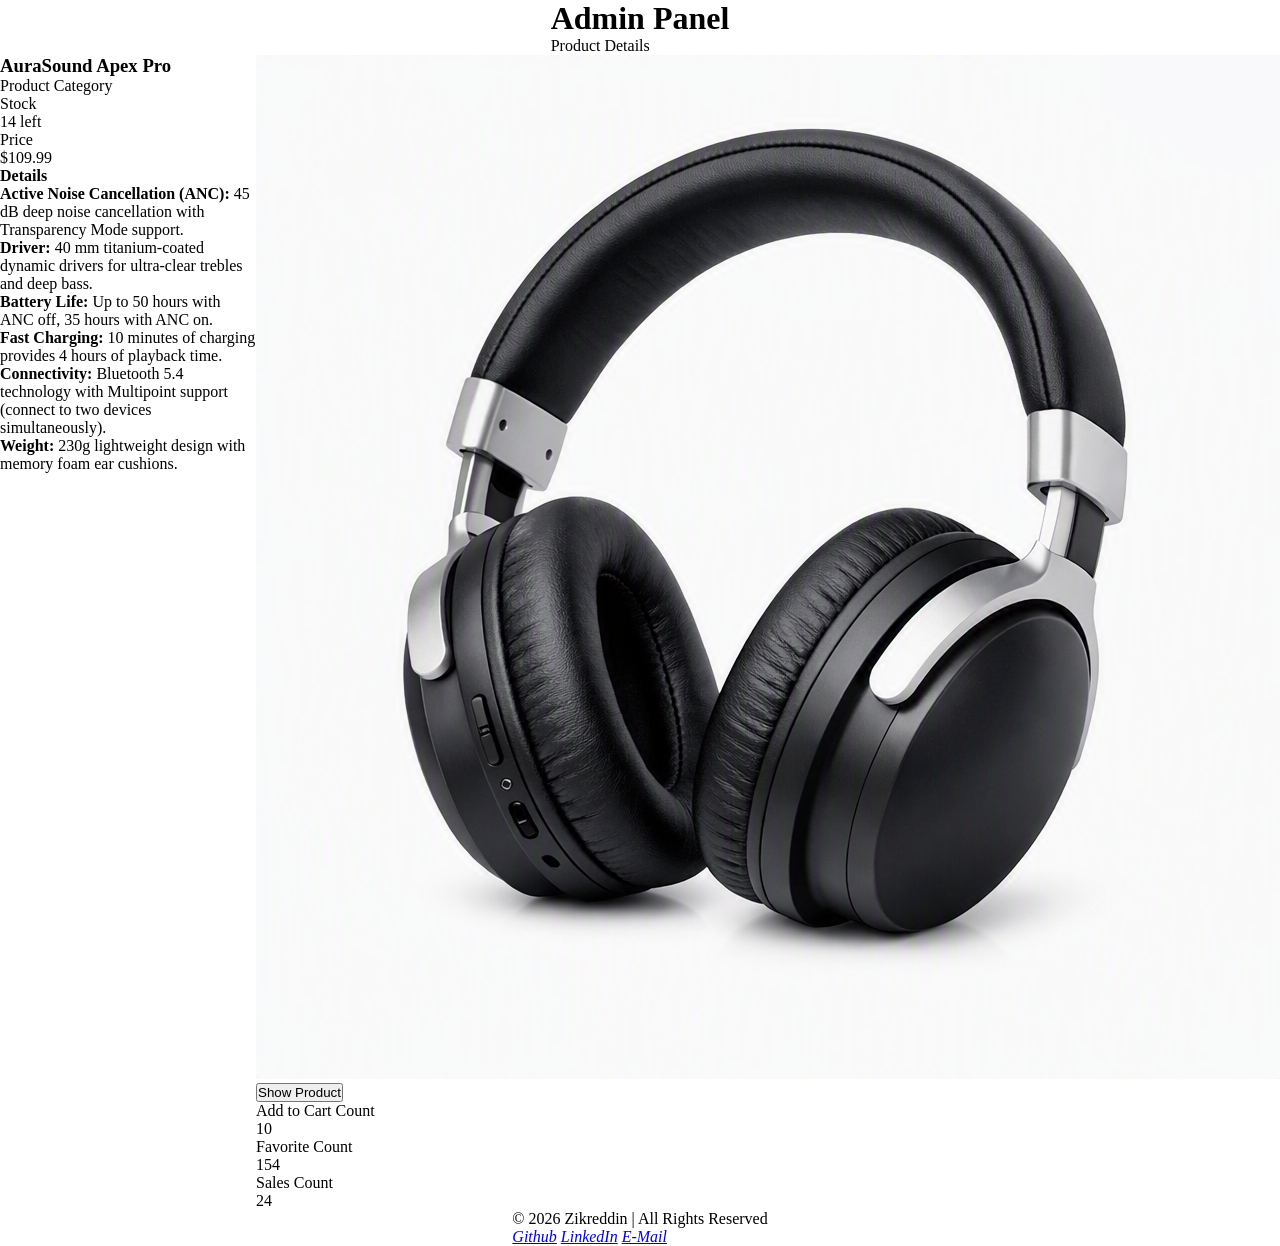
==== Dashboard/index.html @ acb6a5f9 "Initial commit with login and Dashboard" ====
<!DOCTYPE html>
<html lang="en">

<head>
    <meta charset="UTF-8">
    <meta name="viewport" content="width=device-width, initial-scale=1.0">
    <title>Product Detail | Zikreddin</title>
    <link rel="stylesheet" href="style.css">
</head>

<body>
    <header id="heading">
        <hgroup>
            <h1>Admin Panel</h1>
            <p>Product Details</p>
        </hgroup>
    </header>

    <main>
        <article id="container">
            <section class="product-info">
                <header>
                    <h3 id="product-name">AuraSound Apex Pro</h3>
                    <p id="product-category">Product Category</p>
                </header>

                <dl id="product-stock-price">
                    <div>
                        <dt>Stock</dt>
                        <dd>14 left</dd>
                    </div>
                    <div>
                        <dt>Price</dt>
                        <dd>$109.99</dd>
                    </div>
                </dl>

                <section class="product-details">
                    <h4>Details</h4>
                    <ul id="product-description">
                        <li>
                            <strong>Active Noise Cancellation (ANC):</strong>
                            45 dB deep noise cancellation with Transparency Mode support.
                        </li>
                        <li>
                            <strong>Driver:</strong>
                            40 mm titanium-coated dynamic drivers for ultra-clear trebles and deep bass.
                        </li>
                        <li>
                            <strong>Battery Life:</strong>
                            Up to 50 hours with ANC off, 35 hours with ANC on.
                        </li>
                        <li>
                            <strong>Fast Charging:</strong>
                            10 minutes of charging provides 4 hours of playback time.
                        </li>
                        <li>
                            <strong>Connectivity:</strong>
                            Bluetooth 5.4 technology with Multipoint support (connect to two devices simultaneously).
                        </li>
                        <li>
                            <strong>Weight:</strong>
                            230g lightweight design with memory foam ear cushions.
                        </li>
                    </ul>
                </section>
            </section>

            <section class="product-media">
                <figure>
                    <img src="image/headphones.png" alt="AuraSound Apex Pro Wireless Headphones"
                        title="AuraSound Apex Pro Wireless Headphones">
                </figure>

                <section class="product-actions">
                    <button>Show Product</button>

                    <dl class="product-stats">
                        <div>
                            <dt>Add to Cart Count</dt>
                            <dd>10</dd>
                        </div>
                        <div>
                            <dt>Favorite Count</dt>
                            <dd>154</dd>
                        </div>
                        <div>
                            <dt>Sales Count</dt>
                            <dd>24</dd>
                        </div>
                    </dl>
                </section>
            </section>
        </article>
    </main>

    <footer>
        <p>&copy; 2026 Zikreddin | All Rights Reserved</p>
        <address id="developer-details">
            <a translate="no" class="developer-detail-item" href="https://github.com/zikreddincikla" target="_blank"
                rel="noopener noreferrer">Github</a>
            <a translate="no" class="developer-detail-item"
                href="https://www.linkedin.com/in/zikreddin-%C3%A7%C4%B1klasa%C4%9F%C4%B1rc%C4%B1o%C4%9Flu-64667a395/"
                target="_blank" rel="noopener noreferrer">LinkedIn</a>
            <a class="developer-detail-item" href="mailto:zikreddinckl@gmail.com">E-Mail</a>
        </address>
    </footer>

    <script src="script.js"></script>
</body>

</html>
---- Dashboard/style.css ----
:root{
    --special-color:#18c895;

}
::selection{
    background-color: var(--special-color);
    color: whitesmoke;
}
*{
    box-sizing: border-box;
    padding: 0;
    margin: 0;
}
html,body{
    display: flex;
    flex-direction: column;
    justify-content: center;
    align-items: center;
}
#container{
    display: grid;
    grid-template-columns: 1fr 1fr;
}
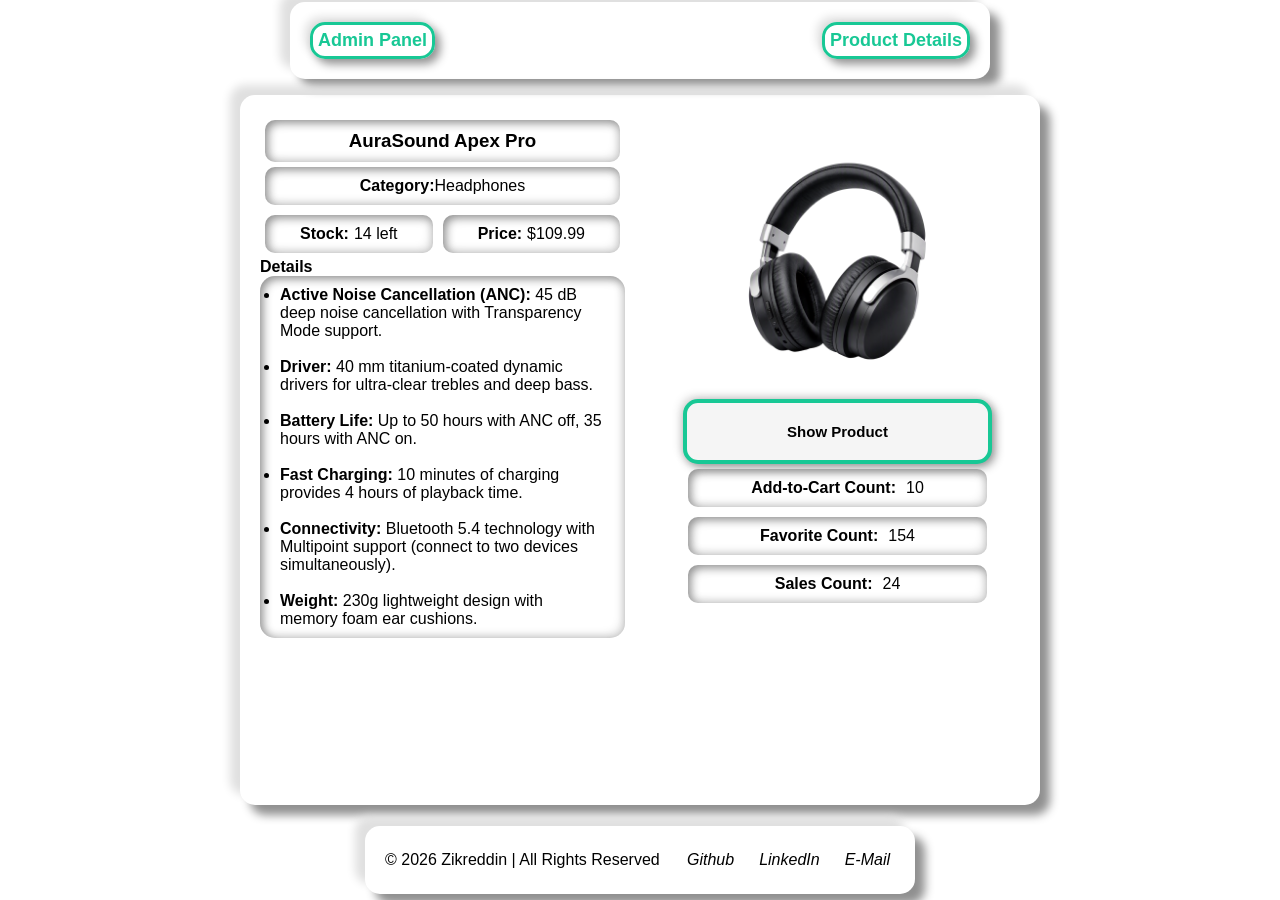
==== commit a6358317: "added dashboard" ====
--- a/Dashboard/index.html
+++ b/Dashboard/index.html
@@ -5,12 +5,18 @@
     <meta charset="UTF-8">
     <meta name="viewport" content="width=device-width, initial-scale=1.0">
     <title>Product Detail | Zikreddin</title>
-    <link rel="stylesheet" href="style.css">
+    <!-- Css -->
+    <link rel="stylesheet" href="css/style.css">
+    <link rel="stylesheet" href="css/header.css">
+    <link rel="stylesheet" href="css/product-info.css">
+    <link rel="stylesheet" href="css/product-media.css">
+    <link rel="stylesheet" href="css/footer.css">
+    <link rel="stylesheet" href="css/media.css">
 </head>
 
 <body>
     <header id="heading">
-        <hgroup>
+        <hgroup id="header-hgroup">
             <h1>Admin Panel</h1>
             <p>Product Details</p>
         </hgroup>
@@ -21,16 +27,16 @@
             <section class="product-info">
                 <header>
                     <h3 id="product-name">AuraSound Apex Pro</h3>
-                    <p id="product-category">Product Category</p>
+                    <p id="product-category"><strong>Category:</strong> Headphones</p>
                 </header>
 
                 <dl id="product-stock-price">
                     <div>
-                        <dt>Stock</dt>
+                        <dt><strong>Stock:</strong></dt>
                         <dd>14 left</dd>
                     </div>
                     <div>
-                        <dt>Price</dt>
+                        <dt><strong>Price:</strong></dt>
                         <dd>$109.99</dd>
                     </div>
                 </dl>
@@ -42,22 +48,27 @@
                             <strong>Active Noise Cancellation (ANC):</strong>
                             45 dB deep noise cancellation with Transparency Mode support.
                         </li>
+                        <br>
                         <li>
                             <strong>Driver:</strong>
                             40 mm titanium-coated dynamic drivers for ultra-clear trebles and deep bass.
                         </li>
+                        <br>
                         <li>
                             <strong>Battery Life:</strong>
                             Up to 50 hours with ANC off, 35 hours with ANC on.
                         </li>
+                        <br>
                         <li>
                             <strong>Fast Charging:</strong>
                             10 minutes of charging provides 4 hours of playback time.
                         </li>
+                        <br>
                         <li>
                             <strong>Connectivity:</strong>
                             Bluetooth 5.4 technology with Multipoint support (connect to two devices simultaneously).
                         </li>
+                        <br>
                         <li>
                             <strong>Weight:</strong>
                             230g lightweight design with memory foam ear cushions.
@@ -68,24 +79,23 @@
 
             <section class="product-media">
                 <figure>
-                    <img src="image/headphones.png" alt="AuraSound Apex Pro Wireless Headphones"
-                        title="AuraSound Apex Pro Wireless Headphones">
+                    <img src="image/headphones-Photoroom.png" alt="AuraSound Apex Pro Wireless Headphones" title="AuraSound Apex Pro Wireless Headphones">
                 </figure>
 
                 <section class="product-actions">
-                    <button>Show Product</button>
+                    <button id="show-button" command="show-modal" commandfor="product-show">Show Product</button>
 
                     <dl class="product-stats">
                         <div>
-                            <dt>Add to Cart Count</dt>
+                            <dt><strong>Add-to-Cart Count:</strong></dt>
                             <dd>10</dd>
                         </div>
                         <div>
-                            <dt>Favorite Count</dt>
+                            <dt><strong>Favorite Count:</strong></dt>
                             <dd>154</dd>
                         </div>
                         <div>
-                            <dt>Sales Count</dt>
+                            <dt><strong>Sales Count:</strong></dt>
                             <dd>24</dd>
                         </div>
                     </dl>
@@ -96,16 +106,14 @@
 
     <footer>
         <p>&copy; 2026 Zikreddin | All Rights Reserved</p>
+
         <address id="developer-details">
-            <a translate="no" class="developer-detail-item" href="https://github.com/zikreddincikla" target="_blank"
-                rel="noopener noreferrer">Github</a>
-            <a translate="no" class="developer-detail-item"
-                href="https://www.linkedin.com/in/zikreddin-%C3%A7%C4%B1klasa%C4%9F%C4%B1rc%C4%B1o%C4%9Flu-64667a395/"
-                target="_blank" rel="noopener noreferrer">LinkedIn</a>
+            <a translate="no" class="developer-detail-item" href="https://github.com/zikreddincikla" target="_blank"rel="noopener noreferrer">Github</a>
+            <a translate="no" class="developer-detail-item"href="https://www.linkedin.com/in/zikreddin-%C3%A7%C4%B1klasa%C4%9F%C4%B1rc%C4%B1o%C4%9Flu-64667a395/" target="_blank" rel="noopener noreferrer">LinkedIn</a>
             <a class="developer-detail-item" href="mailto:zikreddinckl@gmail.com">E-Mail</a>
         </address>
     </footer>
-
+    <dialog id="product-show"><button command="close" commandfor="product-show">KAPAT</button></dialog>
     <script src="script.js"></script>
 </body>
 
--- a/Dashboard/css/style.css
+++ b/Dashboard/css/style.css
@@ -0,0 +1,27 @@
+:root{
+    --special-color:#18c895;
+}
+::selection{
+    background-color: var(--special-color);
+    color: whitesmoke;
+}
+*{
+    box-sizing: border-box;
+    padding: 0;
+    margin: 0;
+}
+body{
+    font-family: sans-serif;
+    display: grid;
+    grid-template-rows: 80px auto 80px;
+    grid-template-areas: "header" "main" "footer";
+    height: 100vh;
+}
+main{
+    margin: 15px auto;
+    width: 800px
+}
+#container{
+    display: grid;
+    grid-template-columns: 1fr 1fr;
+}
--- a/Dashboard/css/header.css
+++ b/Dashboard/css/header.css
@@ -0,0 +1,38 @@
+:root {
+    --special-color: #18c895;
+    --up-shadow: #e0e0e0;
+    --down-shadow: #909090;
+}
+
+#heading {
+    margin: 15px;
+    display: flex;
+    align-items: center;
+    justify-content: center;
+    margin: auto;
+    box-shadow: 10px 10px 10px var(--down-shadow),
+        -10px -10px 10px var(--up-shadow);
+    border-radius: 15px;
+    padding: 20px;
+    width:700px ;
+}
+
+#header-hgroup {
+    display: flex;
+    align-items: center;
+    justify-content: space-between;
+    width: 100%;
+}
+
+#header-hgroup h1,
+#header-hgroup p {
+    font-size: 18px;
+    user-select: none;
+    font-weight: 700;
+    color: var(--special-color);
+    border: 3px solid var(--special-color);
+    padding: 5px;
+    border-radius: 15px;
+    box-shadow: 5px 5px 10px var(--down-shadow),
+        -5px -5px 10px var(--up-shadow);
+}
--- a/Dashboard/css/product-info.css
+++ b/Dashboard/css/product-info.css
@@ -0,0 +1,46 @@
+:root {
+    --special-color: #18c895;
+    --up-shadow: #e0e0e0;
+    --down-shadow: #909090;
+}
+
+main {
+    box-shadow: 10px 10px 10px var(--down-shadow),
+        -10px -10px 10px var(--up-shadow);
+    padding: 20px;
+    border-radius: 15px;
+    min-width:550px ;
+}
+
+.product-info {
+    margin-right: 15px;
+}
+
+#product-name,
+#product-category,
+#product-stock-price div {
+    display: flex;
+    align-items: center;
+    justify-content: center;
+    box-shadow: inset 3px 3px 10px var(--down-shadow),
+        inset -3px -3px 10px var(--up-shadow);
+    padding: 10px;
+    border-radius: 10px;
+    flex-grow: 1;
+    margin:5px;
+}
+
+#product-stock-price {
+    display: flex;
+    flex-wrap: wrap;
+    
+}
+#product-stock-price div{
+    gap: 5px;
+}
+#product-description {
+    padding: 10px 20px;
+    border-radius: 15px;
+    box-shadow: inset 3px 3px 10px var(--down-shadow),
+        inset -3px -3px 10px var(--up-shadow);
+}
--- a/Dashboard/css/product-media.css
+++ b/Dashboard/css/product-media.css
@@ -0,0 +1,54 @@
+:root {
+    --special-color: #18c895;
+    --up-shadow: #e0e0e0;
+    --down-shadow: #909090;
+}
+
+.product-media {
+    display: flex;
+    flex-direction: column;
+    align-items: center;
+    justify-content: center;
+    margin-left: 15px;
+}
+
+#show-button {
+    padding: 20px 100px;
+    border-radius: 15px;
+    border-style: none;
+    cursor: pointer;
+    background-color: whitesmoke;
+    box-shadow: 3px 3px 10px var(--down-shadow),
+        -3px -3px 10px var(--up-shadow);
+    font-size: 15px;
+    font-weight: 700;
+    border: 4px solid var(--special-color);
+    transition: 0.5s ease;
+}
+
+#show-button:hover {
+    background-color: var(--special-color);
+    color: whitesmoke;
+}
+
+.product-stats {
+    display: flex;
+    flex-direction: column;
+    flex-grow: 1;
+}
+
+.product-stats div {
+    display: flex;
+    align-items: center;
+    justify-content: center;
+    box-shadow: inset 3px 3px 10px var(--down-shadow),
+        inset -3px -3px 10px var(--up-shadow);
+    padding: 10px;
+    border-radius: 10px;
+    margin: 5px;
+    gap: 10px;
+}
+img{
+    width: 250px;
+    user-select: none;
+}
--- a/Dashboard/css/footer.css
+++ b/Dashboard/css/footer.css
@@ -0,0 +1,44 @@
+:root {
+    --special-color: #18c895;
+    --up-shadow: #e0e0e0;
+    --down-shadow: #909090;
+}
+
+footer {
+    display: flex;
+    align-items: center;
+    justify-content: space-between;
+    margin: 10px;
+    padding: 20px;
+    margin: auto;
+    box-shadow: 10px 10px 10px var(--down-shadow),
+        -10px -10px 10px var(--up-shadow);
+    border-radius: 15px;
+    min-width:550px ;
+}
+#developer-details{
+    display: flex;
+    align-items: center;
+    gap: 15px;
+}
+.developer-detail-item{
+    position: relative;
+    text-decoration: none;
+    color: inherit;
+    padding: 5px;
+}
+.developer-detail-item::before{
+    position: absolute;
+    content: "";
+    width: 100%;
+    height: 3px;
+    background-color: var(--special-color);
+    left: 0;
+    transform-origin: left;
+    bottom: 0;
+    transition: 0.5s ease;
+    transform: scaleX(0);
+}
+.developer-detail-item:hover::before{
+    transform: scaleX(1);
+}
--- a/Dashboard/css/media.css
+++ b/Dashboard/css/media.css
@@ -0,0 +1,20 @@
+@media (max-width:768px) {
+    body {
+        background-color: black;
+    }
+    #container{
+        grid-template-columns: 1fr;
+    }
+    #heading,main {
+        margin: 12px;
+        padding: 15px;
+        min-width: 400px;
+    }
+
+    #header-hgroup h1,
+    #header-hgroup p {
+        font-size: 15px;
+        padding: 3px;
+    }
+
+}
